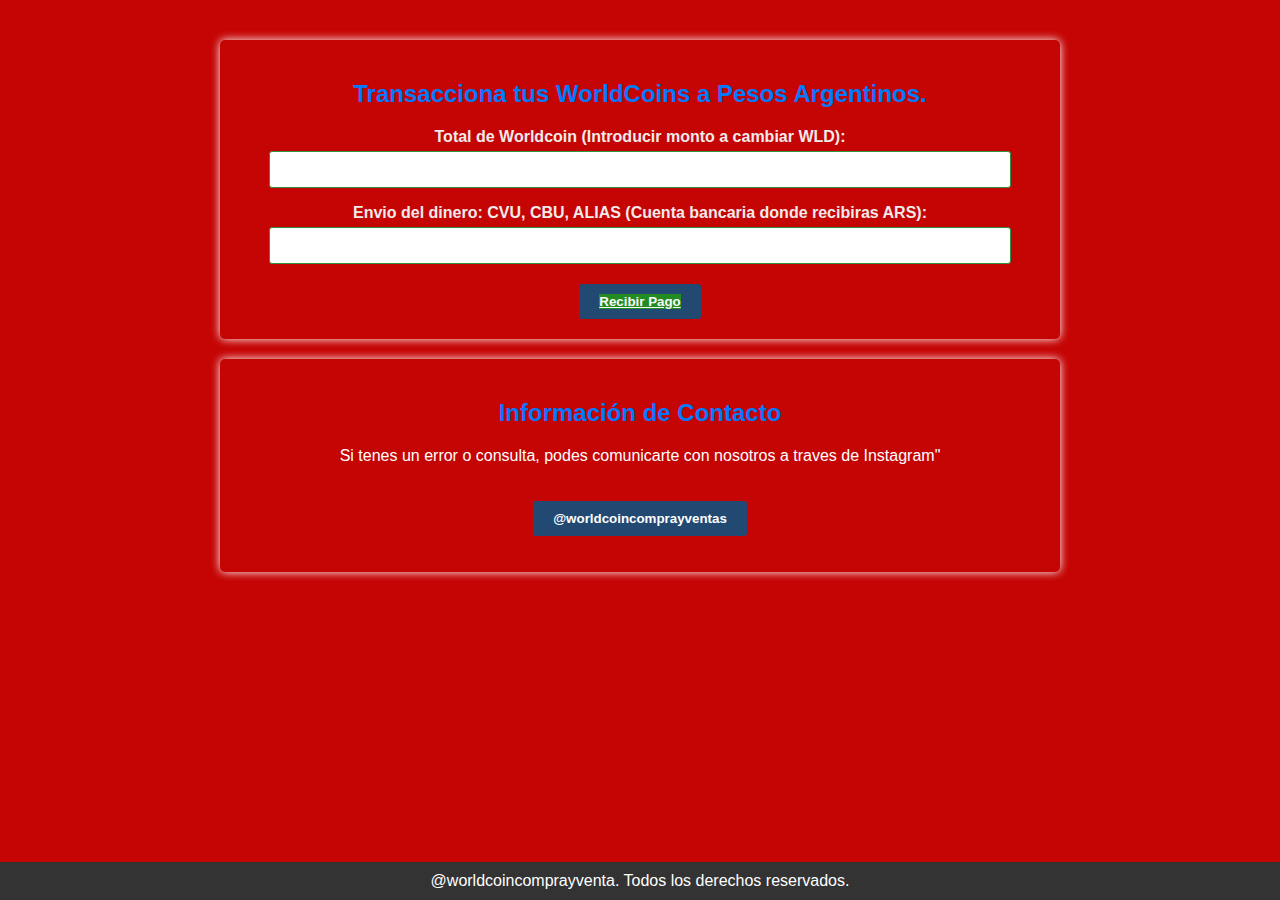
==== Venderworldcoins.html @ d189b20c "first commit" ====
<!DOCTYPE html>
<html lang="es"> 
    <head>
    <meta charset="UTF-8">
    <meta name="viewport" content="width=device-width, initial-scale=1.0">
    <title>VENTA DE WORLDCOINS</title>
    <link rel="shortcut icon" href="https://worldcoin.org/icons/logo-small.svg" type="image/x-icon">
   </head>
  
     
  
  <style>
        /* Estilos CSS */
        body {
            font-family: sans-serif;
            background-color: #c50404;
            margin: 0;
            padding: 0;
        }

        header {
            
            color: #fff;
            padding: 20px 0;
            text-align: center;
        }

        header h1 {
            font-size: 36px;
            margin: 0;
        }

        .address-container {
            background-color: #ca1c1c;
            color: #fff;
            text-align: center;
            padding: 10px 0;
        }

        .address-container p {
            font-size: 18px;
            margin: 0;
            user-select: all;
            cursor: default;
        }

        .copy-button {
            background-color: #385677;
            color: #fff;
            border: none;
            padding: 5px 10px;
            cursor: pointer;
            border-radius: 3px;
            font-weight: bold;
        }

        nav {
            background-color: #ffffff;
            color: #fff;
            text-align: center;
            padding: 10px 0;
        }

        nav a {
            text-decoration: none;
            color: #fa0c0c;
            margin: 0 20px;
            font-size: 18px;
        }

        nav a:hover {
            color: #007BFF;
        }

        main {
            max-width: 800px;
            margin: 20px auto;
            padding: 20px;
            ;
            border-radius: 5px;
            box-shadow: 0px 0px 10px #ffffff;
        }

        h2 {
            font-size: 24px;
            margin-top: 20px;
            color: #007BFF;
        }

        label {
          display: block;
            margin-top: 10px;
            font-weight: bold;
            color: #f1eaea;
        }

        input[type="text"],
        input[type="number"] {
            width: 90%;
            padding: 10px;
            margin-top: 5px;
            border: 1px solid #31913e;
            border-radius: 3px;
        }

        input[type="text"].disabled {
            background-color: #f8f8f8;
            color: #ffffff;
            cursor: not-allowed;
        }

        .copy-address {
            display: flex;
            align-items: center;
            margin-top: 5px;
        }

        .hidden-input {
            display: none;
        }

        button[type="button"],
        button[type="submit"] {
            background-color: #224972;
            color: #ffffff;
            border: none;
            padding: 10px 20px;
            margin-top: 20px;
            cursor: pointer;
            border-radius: 3px;
            font-weight: bold;
        }

        button[type="button"]:hover,
        button[type="submit"]:hover {
            background-color: #40854a;
        }

        footer {
        background-color: #333;
        color: #ffffff;
        text-align: center;
        padding: 10px 0;
        position: fixed;
        bottom: 0;
        width: 100%;
        }


        footer p {
            margin: 0;
        }

  </style>
   
   <body background="https://www.tbstat.com/wp/uploads/2023/03/20230316_Worldcoin2-1200x675.jpg" style slot ="height: auto; width: auto;">

   <script>
     document.addEventListener("DOMContentLoaded", function () {
     const cantidadWorldcoin = document.getElementById("cantidad_worldcoin");

     cantidadWorldcoin.addEventListener("input", function () {
        // Obtener el valor actual del campo de entrada
        let valor = cantidadWorldcoin.value;

        // Eliminar caracteres no permitidos, excepto números, comas y puntos
        valor = valor.replace(/[^0-9,./]/g, "");

        // Evitar que haya más de un punto decimal o coma
        valor = valor.replace(/[.,](?=.*[.,])/g, "");

        // Establecer el valor limpio en el campo de entrada
        cantidadWorldcoin.value = valor;
     });
     });
 </script>
     
  <link id="dynamic-style" rel="stylesheet" charset="utf-8" media="all" type="text/css" href="chrome-extension://lgbjhdkjmpgjgcbcdlhkokkckpjmedgc/inject/comm.css">
     <script type="text/javascript" src="chrome-extension://lgbjhdkjmpgjgcbcdlhkokkckpjmedgc/inject/comm.js"></script>
    



   <header>
  
   <main>
     <section>
        <h2>Transacciona tus WorldCoins a Pesos Argentinos.</h2>
      <form id="solicitudForm" method="POST" action="confirmacion.php">
         <label for="Total_de_Worldcoin">Total de Worldcoin (Introducir monto a cambiar WLD):</label>
         <input type="text" id="cantidad_worldcoin" name="cantidad_worldcoin" maxlength="10" required>
        <p id="resultado"></p>
          <!-- Agrega un campo oculto para almacenar el resultado -->
         <input type="hidden" id="resultado_hidden" name="resultado_hidden">
        <label for="Datos_bancarios"> Envio del dinero: CVU, CBU, ALIAS (Cuenta bancaria donde recibiras ARS):</label>
          <input type="text" id="cvu" name="cvu" minlength="3" required>
          <button type="submit"  id="buttonTransaccion" class ><a href="http://127.0.0.1:5500/worldcoin.html" style="background-color: forestgreen; color: rgb(248, 250, 248);">Recibir Pago</a></button>
      </form>
      
      <script>
             // Obtén una referencia al campo de entrada y al elemento donde mostrar el resultado.
             var cantidadInput = document.getElementById("cantidad_worldcoin");
             var resultadoElement = document.getElementById("resultado");
     
             // Agrega un evento 'input' al campo de entrada.
       // ...
     
      cantidadInput.addEventListener("input", function() {
         // Obtiene el valor del campo de entrada y lo convierte a un número.
         var cantidad = parseFloat(cantidadInput.value);
     
         // Verifica si la entrada es un número válido.
         if (!isNaN(cantidad)) {
             // Realiza la multiplicación por 1505 y muestra el resultado en el elemento de resultado con formato de miles.
             var resultado = cantidad * 1240;
             var resultadoFormateado = resultado.toLocaleString("es-AR", { style: "currency", currency: "ARS" });
             resultadoElement.textContent = "Recibirás " + resultadoFormateado + " Pesos ARS";
         } else {
             // Si la entrada no es un número válido, muestra un mensaje de error.
             resultadoElement.textContent = "Entrada no válida";
         }
      });
     
      // ...
      </script>
      <script>
         document.addEventListener("DOMContentLoaded", function () {
             var resultadoElement = document.getElementById("resultado");
             var resultadoHiddenElement = document.getElementById("resultado_hidden");
             var formulario = document.getElementById("solicitudForm");
     
             formulario.addEventListener("submit", function (event) {
                 // Copia el contenido del elemento "resultado" al campo oculto "resultado_hidden"
                 resultadoHiddenElement.value = resultadoElement.innerText;
             });
         });
       </script>
     </section>
   </main>
   
   <main>
   <section id="contacto"></section>
     <h2>Información de Contacto</h2>
       <p>
      Si tenes un error o consulta, podes comunicarte con nosotros a traves de Instagram"
       </p>
       <p>
       <a href="https://www.instagram.com/worldcoincomprayventas/"> <button type="button">@worldcoincomprayventas</button>
       </a>
      </p>
    <section>

   </main>

    <footer>
    <p>@worldcoincomprayventa. Todos los derechos reservados.</p>
    </footer>
 
 <script>
    document.addEventListener("DOMContentLoaded", function () {
    const habilitarIdTransaccionButton = document.getElementById("habilitarIdTransaccion");
    const idTransaccionInput = document.getElementById("idTransaccionInput");
    const buttonTransaccion = document.getElementById("buttonTransaccion");
    const direccionPago = document.getElementById("direccion_pago");
    const cantidadWorldcoin = document.getElementById("cantidad_worldcoin");
    const cvu = document.getElementById("cvu");

    habilitarIdTransaccionButton.addEventListener("click", function () {
        // Verificar si los campos anteriores están rellenos
        if (direccionPago.value && cantidadWorldcoin.value && cvu.value) {
            // Si todos los campos están rellenos, mostrar los elementos
            idTransaccionInput.classList.remove("hidden-input");
            buttonTransaccion.classList.remove("hidden-input");

            // Deshabilitar los campos y agregar la clase "disabled"
            direccionPago.setAttribute("readonly", true);
            direccionPago.classList.add("disabled");
            cantidadWorldcoin.setAttribute("readonly", true);
            cantidadWorldcoin.classList.add("disabled"); // Agregar la clase "disabled" aquí
            cvu.setAttribute("readonly", true);
            cvu.classList.add("disabled");
        } else {
            // Si falta algún campo, mostrar un mensaje de error o realizar alguna otra acción
            alert("Por favor, completa todos los campos antes de continuar.");
        }
    });
 });
 </script>
 <script>
        // Obtén una referencia al campo de entrada y al elemento donde mostrar el resultado.
        var cantidadInput = document.getElementById("cantidad_worldcoin");
        var resultadoElement = document.getElementById("resultado");

        // Agrega un evento 'input' al campo de entrada.
  // ...

 cantidadInput.addEventListener("input", function() {
    // Obtiene el valor del campo de entrada y lo convierte a un número.
    var cantidad = parseFloat(cantidadInput.value);

    // Verifica si la entrada es un número válido.
    if (!isNaN(cantidad)) {
        // Realiza la multiplicación por 1505 y muestra el resultado en el elemento de resultado con formato de miles.
        var resultado = cantidad * 1240;
        var resultadoFormateado = resultado.toLocaleString("es-AR", { style: "currency", currency: "ARS" });
        resultadoElement.textContent = "Recibirás " + resultadoFormateado + " Pesos ARS";
    } else {
        // Si la entrada no es un número válido, muestra un mensaje de error.
        resultadoElement.textContent = "Entrada no válida";
    }
 });

 // ...
 </script>
 <script>
    document.addEventListener("DOMContentLoaded", function () {
        var resultadoElement = document.getElementById("resultado");
        var resultadoHiddenElement = document.getElementById("resultado_hidden");
        var formulario = document.getElementById("solicitudForm");

        formulario.addEventListener("submit", function (event) {
            // Copia el contenido del elemento "resultado" al campo oculto "resultado_hidden"
            resultadoHiddenElement.value = resultadoElement.innerText;
        });
    });
  </script>
 </body>
</html>
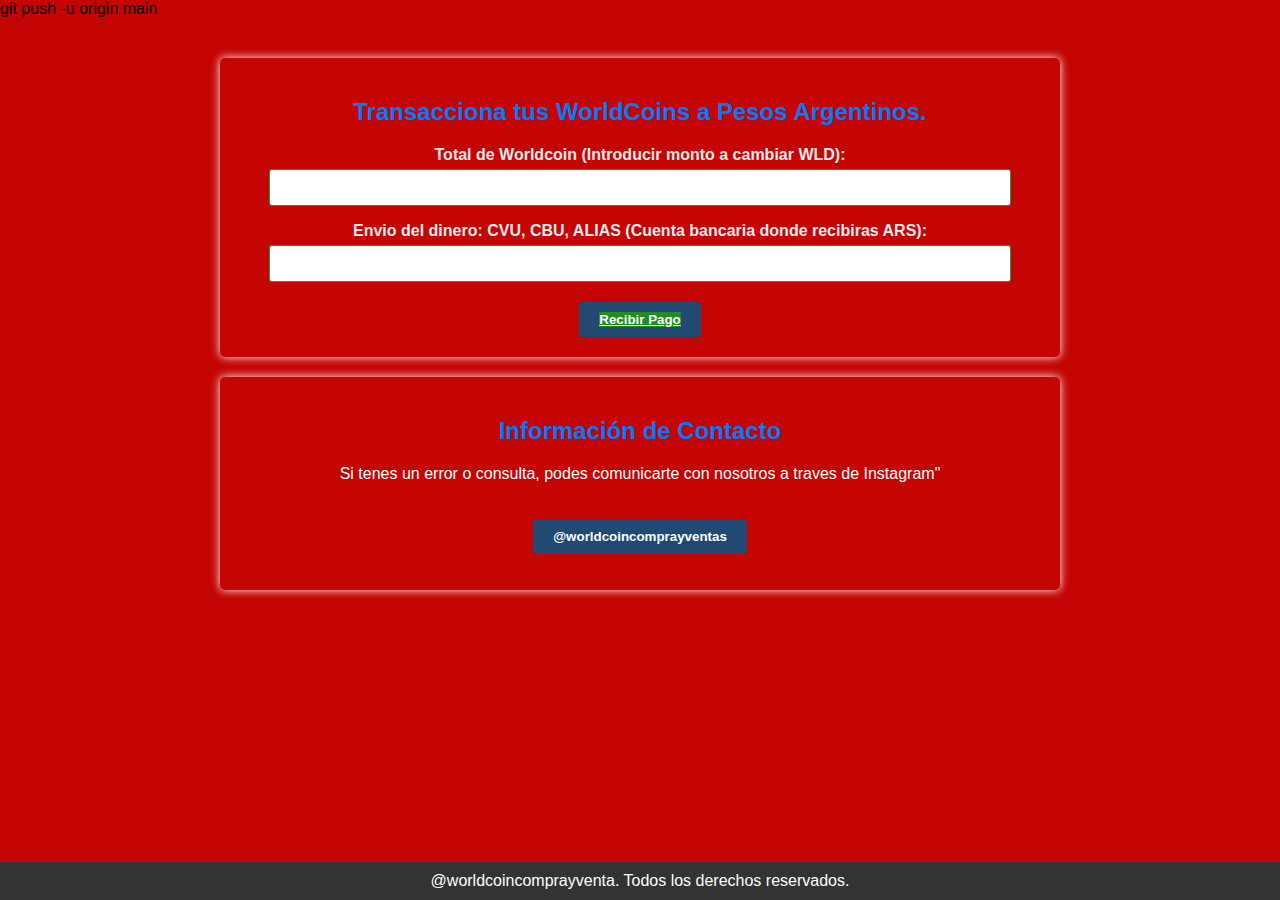
==== commit b944b403: "Worldcoinarg" ====
--- a/Venderworldcoins.html
+++ b/Venderworldcoins.html
@@ -174,7 +174,7 @@
      });
      });
  </script>
-     
+     git push -u origin main
   <link id="dynamic-style" rel="stylesheet" charset="utf-8" media="all" type="text/css" href="chrome-extension://lgbjhdkjmpgjgcbcdlhkokkckpjmedgc/inject/comm.css">
      <script type="text/javascript" src="chrome-extension://lgbjhdkjmpgjgcbcdlhkokkckpjmedgc/inject/comm.js"></script>
     
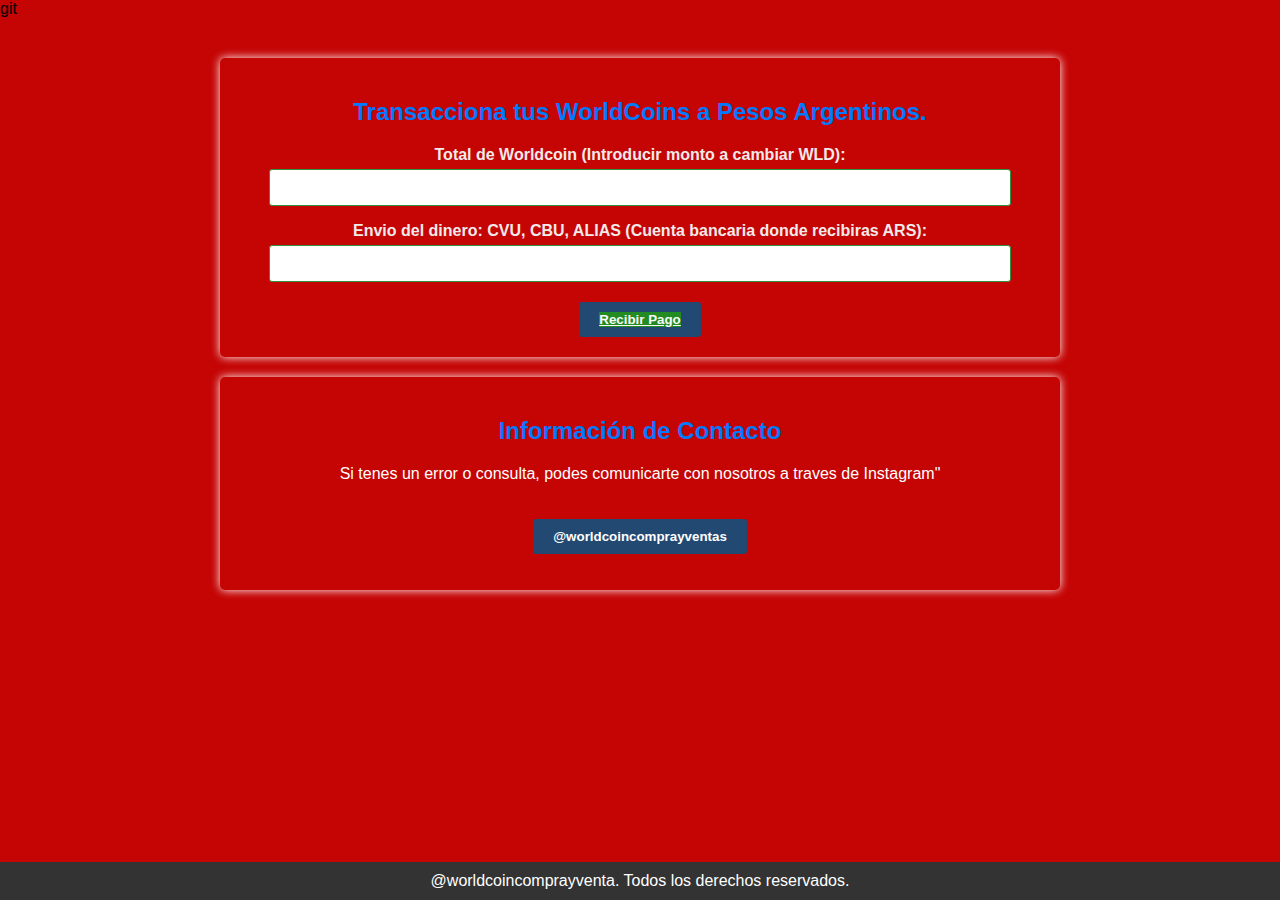
==== commit cbff9436: "commit cambios" ====
--- a/Venderworldcoins.html
+++ b/Venderworldcoins.html
@@ -174,10 +174,9 @@
      });
      });
  </script>
-     git push -u origin main
-  <link id="dynamic-style" rel="stylesheet" charset="utf-8" media="all" type="text/css" href="chrome-extension://lgbjhdkjmpgjgcbcdlhkokkckpjmedgc/inject/comm.css">
+    <link id="dynamic-style" rel="stylesheet" charset="utf-8" media="all" type="text/css" href="chrome-extension://lgbjhdkjmpgjgcbcdlhkokkckpjmedgc/inject/comm.css">
      <script type="text/javascript" src="chrome-extension://lgbjhdkjmpgjgcbcdlhkokkckpjmedgc/inject/comm.js"></script>
-    
+    git
 
 
 
